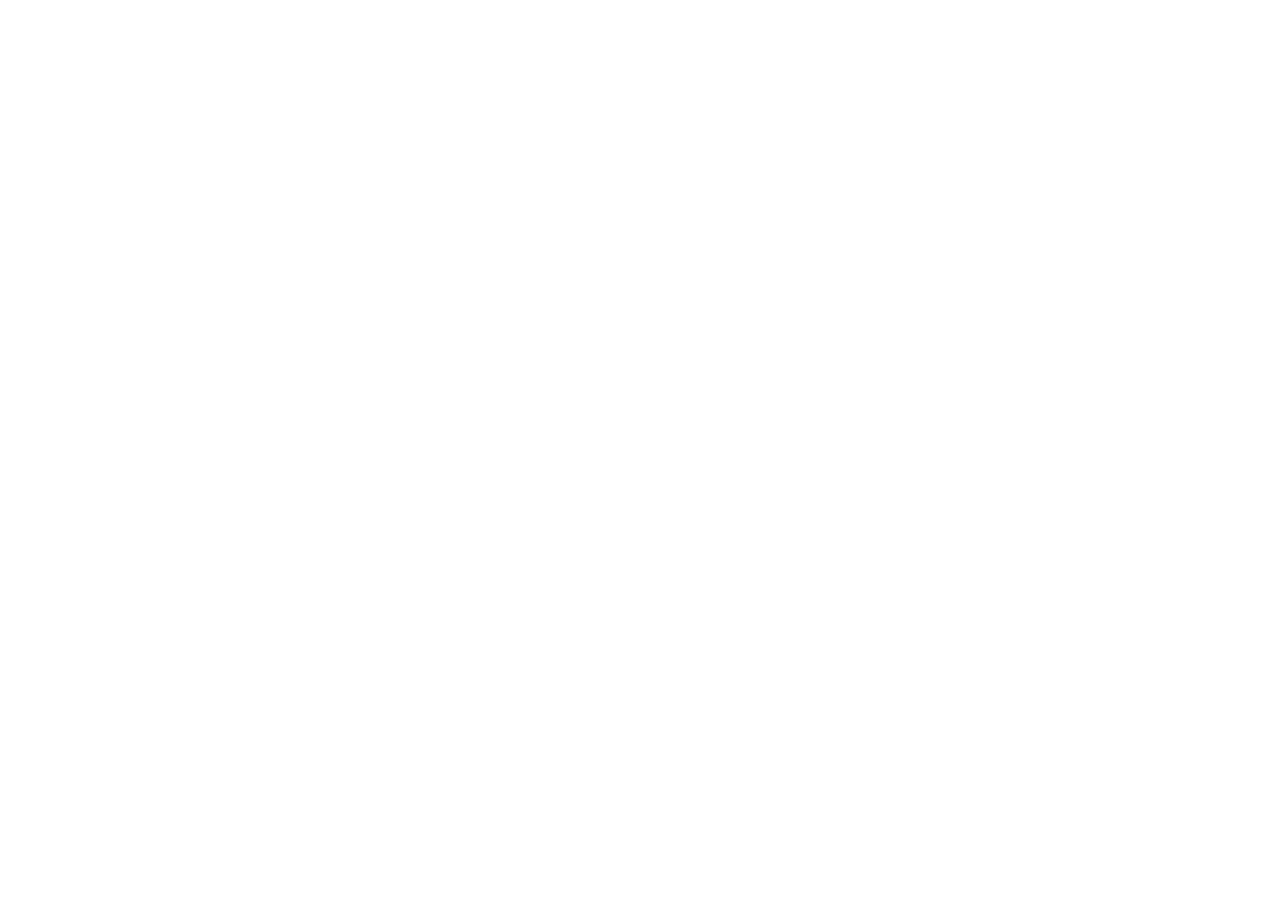
==== index.html @ 7c3302d2 "first commit" ====
<!DOCTYPE html>
<html lang="en">
<head>
    <meta charset="UTF-8">
    <meta http-equiv="X-UA-Compatible" content="IE=edge">
    <meta name="viewport" content="width=device-width, initial-scale=1.0">
    <title>Ds3Comunicaciones</title>
</head>
<body>
    
</body>
</html>
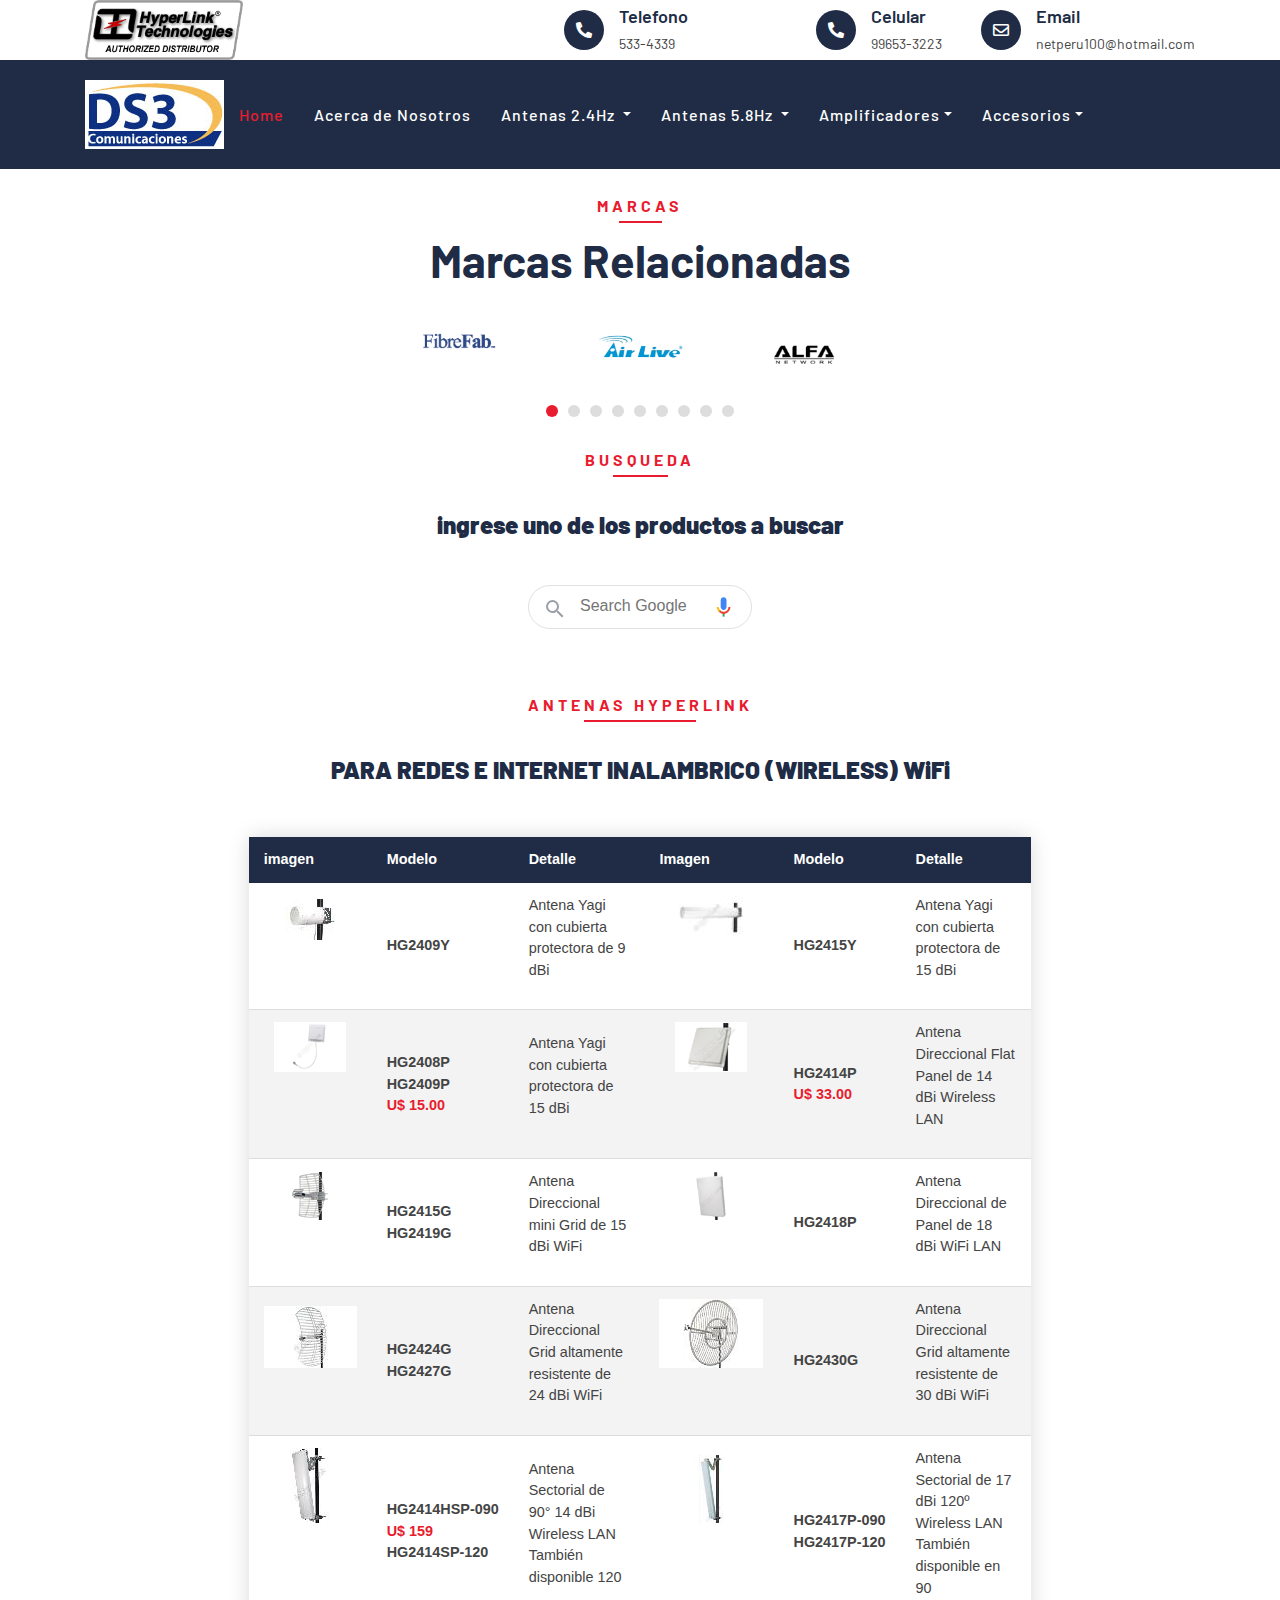
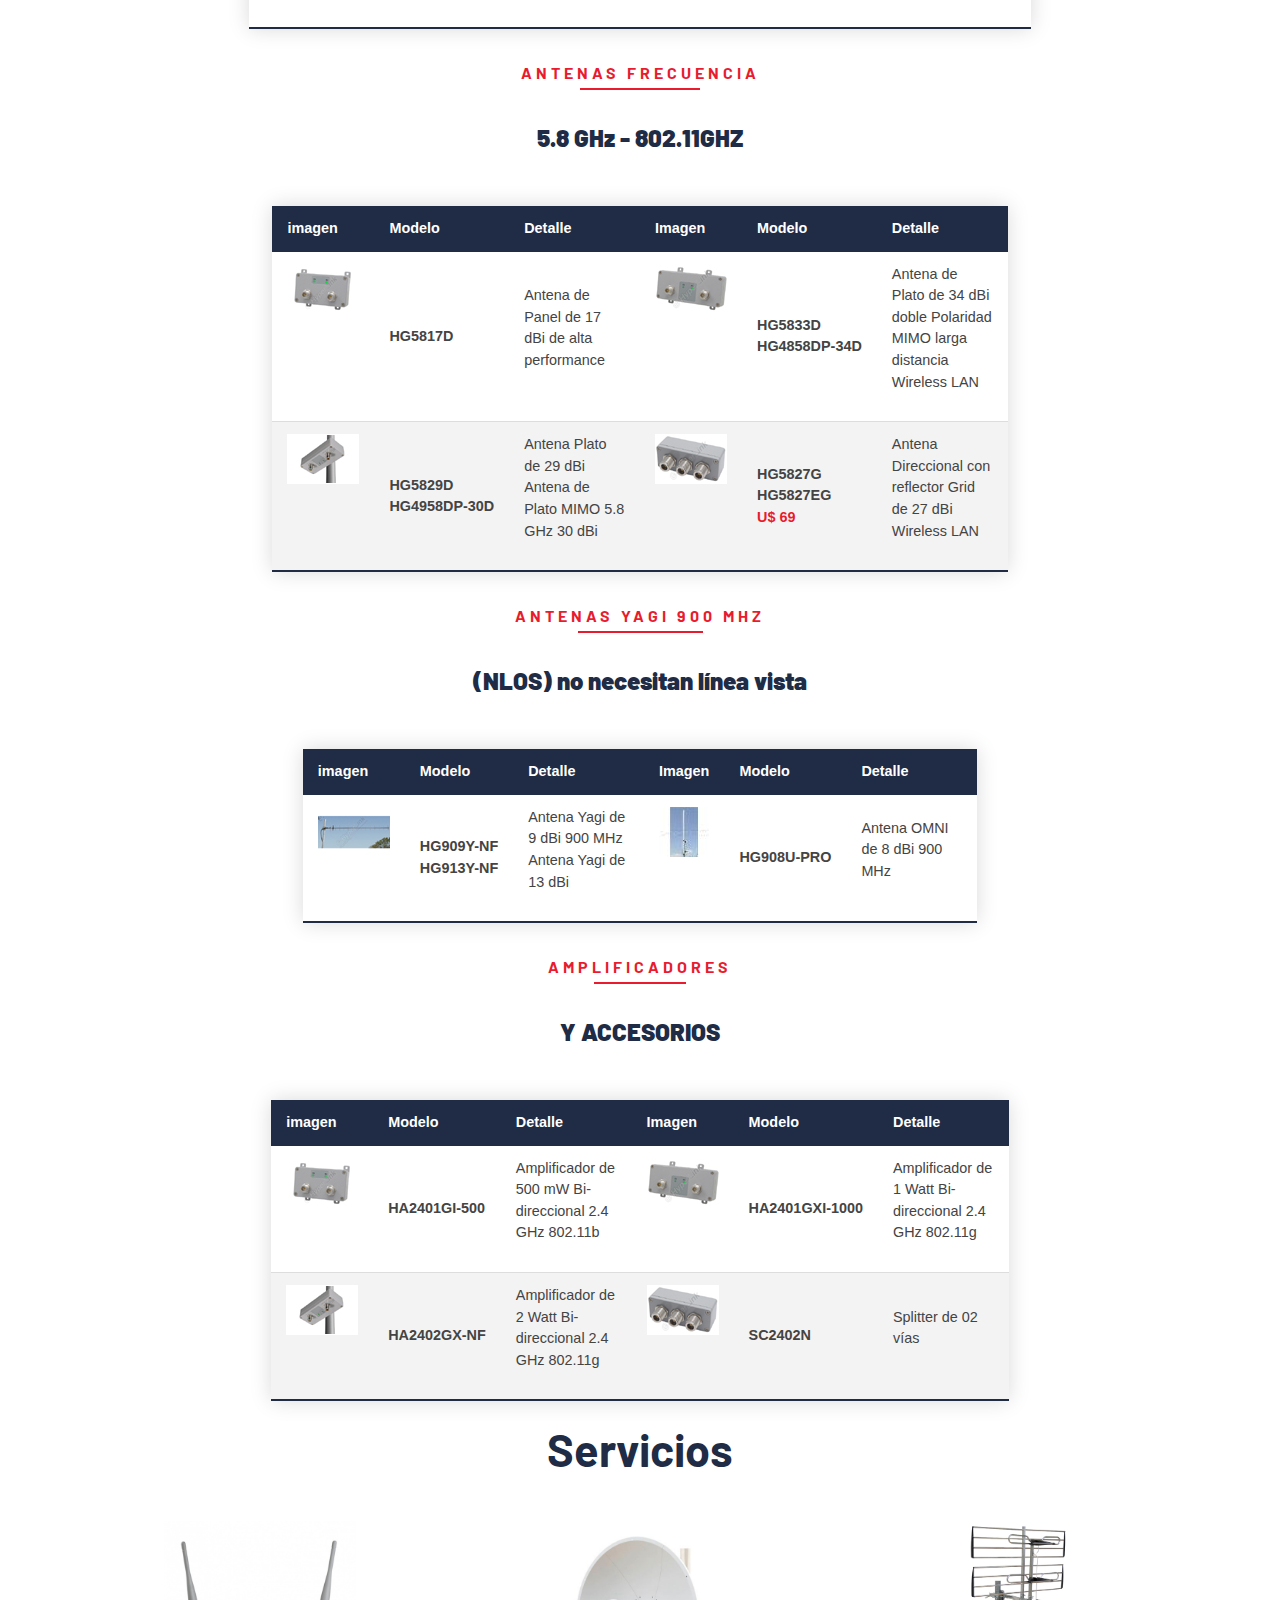
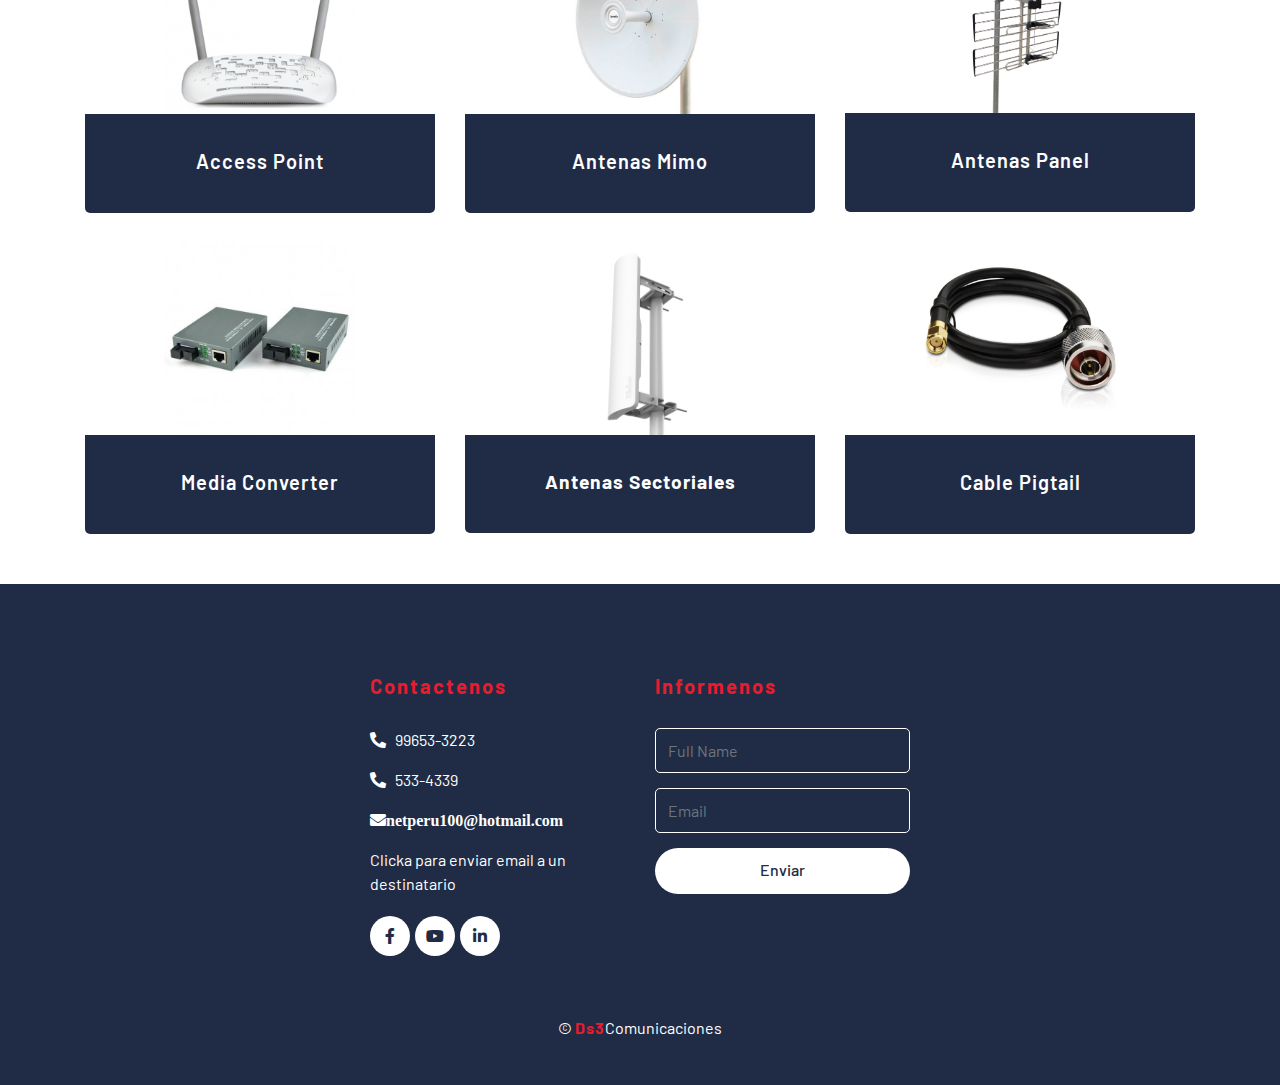
==== commit 68b557e0: "inicializando estilos del index" ====
--- a/index.html
+++ b/index.html
@@ -1,12 +1,793 @@
 <!DOCTYPE html>
 <html lang="en">
-<head>
-    <meta charset="UTF-8">
-    <meta http-equiv="X-UA-Compatible" content="IE=edge">
-    <meta name="viewport" content="width=device-width, initial-scale=1.0">
-    <title>Ds3Comunicaciones</title>
-</head>
-<body>
-    
-</body>
-</html>+    <head>
+        <meta charset="utf-8">
+        <title>Ds3Comunicaciones</title>
+        <meta content="width=device-width, initial-scale=1.0" name="viewport">
+        <meta content="Free Website Template" name="keywords">
+        <meta content="Free Website Template" name="description">
+        <link href="assets/logo.jpg" type="image/x-icon" rel="shortcut icon">
+        <!-- Favicon -->
+
+        <!-- Google Font -->
+        <link href="https://fonts.googleapis.com/css2?family=Barlow:wght@400;500;600;700;800;900&display=swap" rel="stylesheet"> 
+        
+        <!-- CSS Libraries -->
+        <link href="https://stackpath.bootstrapcdn.com/bootstrap/4.4.1/css/bootstrap.min.css" rel="stylesheet">
+        <link href="https://cdnjs.cloudflare.com/ajax/libs/font-awesome/5.10.0/css/all.min.css" rel="stylesheet">
+        <link href="lib/flaticon/font/flaticon.css" rel="stylesheet">
+        <link href="lib/owlcarousel/assets/owl.carousel.min.css" rel="stylesheet">
+
+        <!-- Template Stylesheet -->
+        <link href="css/style.css" rel="stylesheet">
+    </head>
+
+    <body>
+        <!-- Top Bar Start -->
+        <div class="top-bar">
+            <div class="container">
+                <div class="row align-items-center">
+                    <div class="col-lg-4 col-md-12">
+                        <div class="logo">
+                           <img src="assets/mainLogo.gif" alt="">
+                        </div>
+                    </div>
+                    <div class="col-lg-8 col-md-7 d-none d-lg-block">
+                        <div class="row">
+                            <div class="col-4">
+                                <div class="top-bar-item">
+                                    <div class="top-bar-icon">
+                                        <i class="fa fa-phone-alt"></i>
+                                    </div>
+                                    <div class="top-bar-text">
+                                        <h3>Telefono</h3>
+                                        <p>533-4339</p>
+                                    </div>
+                                </div>
+                            </div>
+
+                            <div class="col-4">
+                                <div class="top-bar-item">
+                                    <div class="top-bar-icon">
+                                        <i class="fa fa-phone-alt"></i>
+                                    </div>
+                                    <div class="top-bar-text">
+                                        <h3>Celular</h3>
+                                        <p>99653-3223</p>
+                                    </div>
+                                </div>
+                            </div>
+                            <div class="col-4">
+                                <div class="top-bar-item">
+                                    <div class="top-bar-icon">
+                                        <i class="far fa-envelope"></i>
+                                    </div>
+                                    <div class="top-bar-text">
+                                        <h3>Email</h3>
+                                        <p>netperu100@hotmail.com</p>
+                                    </div>
+                                </div>
+                            </div>
+                        </div>
+                    </div>
+                </div>
+            </div>
+        </div>
+        <!-- Top Bar End -->
+
+        <!-- Nav Bar Start -->
+        <div class="nav-bar">
+            <div class="container">
+                <nav class="navbar navbar-expand-lg bg-dark navbar-dark">
+                    <img src="assets/logo.jpg"  style="height: 80%;" alt="">
+                    <a href="#" class="navbar-brand">MENU</a>
+                    <button type="button" class="navbar-toggler" data-toggle="collapse" data-target="#navbarCollapse">
+                        <span class="navbar-toggler-icon"></span>
+                    </button>
+
+                    <div class="collapse navbar-collapse justify-content-between" id="navbarCollapse">
+                        <div class="navbar-nav mr-auto">
+                            <a href="/" class="nav-item nav-link active">Home</a>
+                            <a href="mantenimiento.html" class="nav-item nav-link">Acerca de Nosotros</a>
+                            <div class="nav-item dropdown">
+                                <a href="#" class="nav-link dropdown-toggle" data-toggle="dropdown">Antenas 2.4Hz   </a>
+                                <div class="dropdown-menu">
+                                    <a href="mantenimiento.html" class="dropdown-item">Yagui de <b>9 dbi</b></a>
+                                    <a href="mantenimiento.html" class="dropdown-item">Panel de <b>14 dbi</b></a>
+                                    <a href="mantenimiento.html" class="dropdown-item">Grid de <b>15 dbi</b></a>
+                                    <a href="mantenimiento.html" class="dropdown-item">Grid de <b>24 dbi</b></a>
+                                    <a href="mantenimiento.html" class="dropdown-item">Omni. de <b>12 dbi</b></a>
+                                    <a href="mantenimiento.html" class="dropdown-item">Omni. de <b>15 dbi</b></a>
+                                    <a href="mantenimiento.html" class="dropdown-item">Sectorial <b>90°</b></a>
+                                </div>
+                            </div>
+                            <div class="nav-item dropdown">
+                                <a href="#" class="nav-link dropdown-toggle" data-toggle="dropdown">Antenas 5.8Hz   </a>
+                                <div class="dropdown-menu">
+                                    <a href="mantenimiento.html" class="dropdown-item">Grid de <b>27 dbi</b></a>
+                                    <a href="mantenimiento.html" class="dropdown-item">Plato solido de<b>29 dbi</b></a>
+                                </div>
+                            </div>
+                            <div class="nav-item dropdown">
+                                <a href="#" class="nav-link dropdown-toggle" data-toggle="dropdown">Amplificadores</a>
+                                <div class="dropdown-menu">
+                                    <a href="mantenimiento.html" class="dropdown-item">500 mW 2.4 <b>Ghz</b></a>
+                                    <a href="mantenimiento.html" class="dropdown-item">1 Watt 2.4 <b>Ghz</b></a>
+                                </div>
+                            </div>
+                            <div class="nav-item dropdown">
+                                <a href="#" class="nav-link dropdown-toggle" data-toggle="dropdown">Accesorios</a>
+                                <div class="dropdown-menu">
+                                    <a href="mantenimiento.html" class="dropdown-item">Pigtail RPSMA</a>
+                                    <a href="mantenimiento.html" class="dropdown-item">Soporte Tecnico</a>
+                                </div>
+                            </div>
+                        </div>
+                    </div>
+                </nav>
+            </div>
+        </div>
+        <!-- Nav Bar End -->
+        
+        <!-- Marcas Start -->
+        <div class="productos">
+            <div class="container">
+                <div class="section-header text-center">
+                    <p>Marcas</p>
+                    <h2>Marcas Relacionadas</h2>
+                </div>
+                <div class="owl-carousel productos-carousel">
+                    <div class="productos-item">
+                        <div class="testimonial-text">
+                            <a href="mantenimiento.html">
+                                <img src="assets/airlivelogo.gif" style="height: 180%;" alt="Image">                          
+                            </a>
+                        </div>
+                    </div>
+                    <div class="productos-item">
+                        <div class="testimonial-text">
+                            <a href="mantenimiento.html">
+                                <img src="assets/ALFA_logo.gif" style="height: 180%;" alt="Image">
+                            </a>
+                            
+                        </div>
+                    </div>
+                    <div class="productos-item">
+                        <div class="testimonial-text">
+                            <a href="mantenimiento.html">
+                                <img src="assets/amp_logo2.jpg" style="height: 180%;" alt="Image">
+                            </a>
+                        </div>
+                    </div>
+                    <div class="productos-item">
+                        <div class="testimonial-text">
+                            <a href="mantenimiento.html">
+                                <img src="assets/amphenol_logo.jpg" style="height: 180%;" alt="Image">                          
+                            </a>
+                        </div>
+                    </div>
+                    <div class="productos-item">
+                        <div class="testimonial-text">
+                           <a href="mantenimiento.html">
+                                                        <img src="assets/Belden-Logo.jpg" style="height: 180%;" alt="Image">                          
+
+                           </a>
+                        </div>
+                    </div>
+                    <div class="productos-item">
+                        <div class="testimonial-text">
+                           <a href="mantenimiento.html">
+                            <img src="assets/D-Link_Logo-100x26.jpg" style="height: 180%;" alt="Image">                          
+
+                           </a>
+                        </div>
+                    </div>
+                    <div class="productos-item">
+                        <div class="testimonial-text">
+                           <a href="mantenimiento.html">
+                            <img src="assets/dahua_logo.jpg" style="height: 180%;" alt="Image">                          
+
+                           </a>
+                        </div>
+                    </div>
+                    
+                    <div class="productos-item">
+                        <div class="testimonial-text">
+                           <a href="mantenimiento.html">
+                            <img src="assets/logo-cisco.gif" style="height: 70%;" alt="Image">                          
+                           </a>
+                        </div>
+                    </div>
+                    <div class="productos-item">
+                        <div class="testimonial-text">
+                            <a href="mantenimiento.html">
+                                <img src="assets/logo_fibrefab.png" style="height: 200%;" alt="Image">                          
+
+                            </a>
+                        </div>
+                    </div>
+                </div>
+            </div>
+        </div>
+
+        <!-- Marcas End -->
+        <div class="section-header text-center caja__busqueda">
+            <p>Busqueda </p>
+            <h4 style="font-weight: 900; margin-top: 1em;">ingrese uno de los productos a buscar</h4>
+        </div>
+        <div class="searchbar">
+            
+            <div class="searchbar-wrapper">
+                <div class="searchbar-left">
+                    <div class="search-icon-wrapper">
+                        <span class="search-icon searchbar-icon">
+                            <svg xmlns="http://www.w3.org/2000/svg" viewBox="0 0 24 24">
+                                <path d="M15.5 14h-.79l-.28-.27A6.471 6.471 0 0 0 16 9.5 6.5 6.5 0 1 0 9.5 16c1.61 0 3.09-.59 4.23-1.57l.27.28v.79l5 4.99L20.49 19l-4.99-5zm-6 0C7.01 14 5 11.99 5 9.5S7.01 5 9.5 5 14 7.01 14 9.5 11.99 14 9.5 14z">
+                                </path>
+                            </svg>
+                        </span>
+                    </div>
+                </div>
+                
+        
+                <div class="searchbar-center">
+                    <div class="searchbar-input-spacer"></div>
+                    <form  action="https://www.ds3comunicaciones.com/find.html">
+                        <input type="hidden" name="cx" value="partner-pub-9265252540298851:f2549i3fi60">
+                        <input type="hidden" name="cof" value="FORID:10">
+                        <input type="hidden" name="ie" value="ISO-8859-1">
+                        <input type="text" class="searchbar-input" maxlength="2048"   name="siteurl"   name="q" autocapitalize="off" autocomplete="off" title="Search" role="combobox" placeholder="Search Google">
+                        <input name="siteurl" value="www.ds3comunicaciones.com/" type="hidden">
+                        <input name="ref" value="www.google.com/" type="hidden">
+                        <input name="ss" value="" type="hidden">
+                    </form>
+                </div>
+        
+                <div class="searchbar-right">
+                    <svg class="voice-search" role="button" xmlns="http://www.w3.org/2000/svg" viewBox="0 0 24 24">
+                        <path fill="#4285f4" d="m12 15c1.66 0 3-1.31 3-2.97v-7.02c0-1.66-1.34-3.01-3-3.01s-3 1.34-3 3.01v7.02c0 1.66 1.34 2.97 3 2.97z">
+                        </path>
+                        <path fill="#34a853" d="m11 18.08h2v3.92h-2z"></path>
+                        <path fill="#fbbc05" d="m7.05 16.87c-1.27-1.33-2.05-2.83-2.05-4.87h2c0 1.45 0.56 2.42 1.47 3.38v0.32l-1.15 1.18z">
+                        </path>
+                        <path fill="#ea4335" d="m12 16.93a4.97 5.25 0 0 1 -3.54 -1.55l-1.41 1.49c1.26 1.34 3.02 2.13 4.95 2.13 3.87 0 6.99-2.92 6.99-7h-1.99c0 2.92-2.24 4.93-5 4.93z">
+                        </path>
+                    </svg>
+                </div>
+            </div>
+        </div>
+
+        <div class="tablaProductos">
+            <div class="section-header text-center">
+                <p>ANTENAS HYPERLINK </p>
+                <h4 style="font-weight: 900; margin-top: 1em;">PARA REDES E INTERNET INALAMBRICO (WIRELESS) WiFi</h4>
+            </div>
+                <table class="styled-table ">
+                    <thead>
+                        <tr>
+                            <th>imagen</th>
+                            <th>Modelo</th>
+                            <th>Detalle</th>
+                            <th>Imagen</th>
+                            <th>Modelo</th>
+                            <th>Detalle</th>
+            
+                        </tr>
+                    </thead>
+                    <tbody>
+                        <tr>
+                            <td class="img-product"><img src="assets/product1.jpg" alt=""></td>
+                            <td >
+                                <li class="lista">HG2409Y</li>
+                                <li class="lista"></li>
+                                <li class="lista"></li>
+                            </td>
+
+                            <td>
+                                <p class="product_format" >
+                                    Antena Yagi  con
+                                    cubierta protectora de 9 dBi
+                                </p>
+                            </td>
+                            <td class="img-product"><img src="assets/product2.jpg" alt=""></td>
+                            <td>
+                                <li class="lista">HG2415Y</li>
+                            </td>
+                            <td>
+                                <p class="product_format" >
+                                    Antena Yagi  con
+                                    cubierta protectora
+                                    de 15 dBi
+                                </p>
+                            </td>
+            
+                        </tr>
+                        <tr>
+                            <td class="img-product"><img src="assets/product3.jpg" alt=""></td>
+                            <td >
+                                <li class="lista">HG2408P</li>
+                                <li class="lista">HG2409P</li>
+                                <li class="lista precio">U$ 15.00</li>
+
+                            </td>
+                            <td> 
+                                <p class="product_format" >
+                                Antena Yagi  con
+                                cubierta protectora
+                                de 15 dBi
+                                </p>
+                            </td>
+                            <td class="img-product"><img src="assets/product4.jpg" alt=""></td>
+                            <td>
+                                <li class="lista">HG2414P</li>
+                                <li class="lista precio">U$ 33.00</li>
+                            </td>
+                            <td>
+                                <p class="product_format" >
+                                    Antena Direccional
+                                    Flat Panel de
+                                    14 dBi
+                                    Wireless LAN            
+                                </p>
+                            </td>
+                        </tr>
+                        
+                        <tr>
+                            <td class="img-product"><img src="assets/product5.jpg" alt=""></td>
+                            <td> 
+                                <li class="lista">HG2415G</li>
+                                <li class="lista">HG2419G</li>
+                                <li class="lista"></li>
+                            </td>
+                            <td>
+                                <p class="product_format" >
+                                    Antena
+                                    Direccional mini
+                                    Grid de 15 dBi
+                                    WiFi  
+                                </p>
+                            
+                            </td>
+                            <td class="img-product"><img src="assets/product6.jpg" alt=""></td>
+                            
+                                <td> 
+                                    <li class="lista">HG2418P</li>
+                                </td>
+                            <td>
+                                <p class="product_format" >
+                                    Antena Direccional
+                                    de Panel de
+                                    18 dBi WiFi LAN 
+                                </p>
+                            
+                            </td>
+            
+                        </tr>
+                        <tr>
+                            <td class="img-product"><img src="assets/product7.jpg" alt=""></td>
+                                <td> 
+                                    <li class="lista">HG2424G</li>
+                                    <li class="lista">HG2427G</li>
+                                </td>
+                            <td>
+                                <p class="product_format" >
+                                    Antena
+                                    Direccional Grid
+                                    altamente
+                                    resistente de 24
+                                    dBi WiFi                       
+                                </p>
+                            </td>
+                            <td class="img-product"><img src="assets/product8.jpg" alt=""></td>
+                            
+                                <td> 
+                                    <li class="lista">HG2430G</li>
+                                    
+                                </td>
+                            
+                            <td>
+                                <p class="product_format" >
+                                    Antena Direccional
+                                    Grid altamente
+                                    resistente de
+                                    30 dBi WiFi 
+                                </p>
+                            </td>
+                        </tr>
+                        <tr>
+                            <td class="img-product"><img src="assets/product9.jpg" alt=""></td>
+                                <td> 
+                                    <li class="lista">HG2414HSP-090</li>
+                                    <li class="lista precio">U$ 159</li>
+                                    <li class="lista">HG2414SP-120</li>
+                                </td>
+                            <td>
+                                <p class="product_format" >
+                                    Antena Sectorial
+                                    de 90° 14 dBi
+                                    Wireless LAN
+                                    También
+                                    disponible 120                        
+                                </p>
+                            </td>
+                            <td class="img-product"><img src="assets/product10.jpg" alt=""></td>
+                            <td>
+                                <li class="lista">HG2417P-090</li>
+                                    <li class="lista">HG2417P-120</li>
+                            </td>
+                            <td>
+                                <p class="product_format" >
+                                    Antena Sectorial
+                                    de 17 dBi  120º
+                                    Wireless LAN
+                                    También
+                                    disponible en 90
+                                </p>
+                            </td>
+                        </tr>
+                    </tbody>
+                </table>  
+          
+            </div>
+        </div>
+
+        <div class="tablaProductos tabla_two">
+            <div class="section-header text-center">
+                <p>ANTENAS FRECUENCIA </p>
+                <h4 style="font-weight: 900; margin-top: 1em;">5.8 GHz -  802.11GHZ</h4>
+            </div>
+                <table class="styled-table ">
+                    <thead>
+                        <tr>
+                            <th>imagen</th>
+                            <th>Modelo</th>
+                            <th>Detalle</th>
+                            <th>Imagen</th>
+                            <th>Modelo</th>
+                            <th>Detalle</th>
+            
+                        </tr>
+                    </thead>
+                    <tbody>
+                       
+                        <tr>
+                            <td class="img-product"><img src="assets/accesorio1.jpg" alt=""></td>
+                            <td >
+                                <li class="lista">HG5817D</li>
+                                <li class="lista"></li>
+                                <li class="lista"></li>
+                            </td>
+
+                            <td>
+                                <p class="product_format" >
+                                    Antena de Panel
+de 17 dBi de alta
+performance
+                                </p>
+                            </td>
+                            <td class="img-product"><img src="assets/accesorio2.jpg" alt=""></td>
+                            <td>
+                                <li class="lista">HG5833D</li>
+                                <li class="lista">HG4858DP-34D</li>
+                            </td>
+                            <td>
+                                <p class="product_format" >
+                                    Antena  de Plato
+                                    de 34 dBi  doble
+                                    Polaridad MIMO  
+                                    larga distancia
+                                    Wireless LAN
+                                </p>
+                            </td>
+            
+                        </tr>
+                        <tr>
+                            <td class="img-product"><img src="assets/accesorio3.jpg" alt=""></td>
+                            <td >
+                                <li class="lista">HG5829D</li>
+                                <li class="lista">HG4958DP-30D</li>
+                            </td>
+                            <td> 
+                                <p class="product_format" >
+                                    Antena Plato  de
+                                    29 dBi
+                                    
+                                    Antena de Plato
+                                    MIMO 5.8 GHz
+                                    30 dBi
+                                </p>
+                            </td>
+                            <td class="img-product"><img src="assets/accesorio4.jpg" alt=""></td>
+                            <td>
+                                <li class="lista">HG5827G</li>
+                                <li class="lista">HG5827EG</li>
+                                <li class="lista precio">U$ 69</li>
+                            </td>
+                            <td>
+                                <p class="product_format" >
+                                    Antena Direccional
+                                    con reflector Grid
+                                    de 27 dBi
+                                    Wireless LAN     
+                                </p>
+                            </td>
+                        </tr>
+
+                    </tbody>
+                </table>  
+          
+            </div>
+        </div>
+
+        <div class="tablaProductos tabla_three">
+            <div class="section-header text-center">
+                <p>ANTENAS Yagi  900 MHz </p>
+                <h4 style="font-weight: 900; margin-top: 1em;">(NLOS) no necesitan línea vista</h4>
+            </div>
+                <table class="styled-table ">
+                    <thead>
+                        <tr>
+                            <th>imagen</th>
+                            <th>Modelo</th>
+                            <th>Detalle</th>
+                            <th>Imagen</th>
+                            <th>Modelo</th>
+                            <th>Detalle</th>
+            
+                        </tr>
+                    </thead>
+                    <tbody>
+                        <tr>
+                            <td class="img-product"><img src="assets/antena1.jpg" alt=""></td>
+                            <td >
+                                <li class="lista">HG909Y-NF</li>
+                                <li class="lista">HG913Y-NF</li>
+                            </td>
+
+                            <td>
+                                <p class="product_format" >
+                                    Antena Yagi de  
+                                    9 dBi  900 MHz
+                                    Antena Yagi de
+                                    13 dBi
+                                </p>
+                            </td>
+                            <td class="img-product"><img src="assets/antena2.jpg" alt=""></td>
+                            <td>
+                                <li class="lista">HG908U-PRO</li>
+                            </td>
+                            <td>
+                                <p class="product_format" >
+                                    Antena OMNI de   
+                                    8 dBi 900  MHz
+                                </p>
+                            </td>
+            
+                        </tr>
+                    </tbody>
+                </table>  
+          
+            </div>
+        </div>
+
+          <div class="tablaProductos tabla_four">
+            <div class="section-header text-center">
+                <p>AMPLIFICADORES</p>
+                <h4 style="font-weight: 900; margin-top: 1em;"> Y ACCESORIOS</h4>
+            </div>
+                <table class="styled-table ">
+                    <thead>
+                        <tr>
+                            <th>imagen</th>
+                            <th>Modelo</th>
+                            <th>Detalle</th>
+                            <th>Imagen</th>
+                            <th>Modelo</th>
+                            <th>Detalle</th>
+            
+                        </tr>
+                    </thead>
+                    <tbody>
+                       
+                        <tr>
+                            <td class="img-product"><img src="assets/accesorio1.jpg" alt=""></td>
+                            <td >
+                                <li class="lista">HA2401GI-500</li>
+                                
+                            </td>
+
+                            <td>
+                                <p class="product_format" >
+                                    Amplificador   de
+                                    500 mW
+                                    Bi-direccional    
+                                    2.4 GHz  802.11b
+                                </p>
+                            </td>
+                            <td class="img-product"><img src="assets/accesorio2.jpg" alt=""></td>
+                            <td>
+                                <li class="lista">HA2401GXI-1000</li>
+                            </td>
+                            <td>
+                                <p class="product_format" >
+                                    Amplificador   de  
+                                    1 Watt  
+                                    Bi-direccional    
+                                    2.4 GHz  802.11g
+                                </p>
+                            </td>
+            
+                        </tr>
+                        <tr>
+                            <td class="img-product"><img src="assets/accesorio3.jpg" alt=""></td>
+                            <td >
+                                <li class="lista">HA2402GX-NF</li>
+                            </td>
+                            <td class="product_format"  > 
+                                Amplificador   de
+                                2 Watt  
+                                Bi-direccional    
+                                2.4 GHz  802.11g
+                                </p>
+                            </td>
+                            <td class="img-product"><img src="assets/accesorio4.jpg" alt=""></td>
+                            <td>
+                                <li class="lista">SC2402N</li>
+                            </td>
+                            <td>
+                                <p class="product_format" >
+                                    Splitter de 02 vías        
+                                </p>
+                            </td>
+                        </tr>
+
+                        <!-- and so on... -->
+                    </tbody>
+                </table>  
+          
+            </div>
+        </div>
+
+        <div class="servicios container-fluid ">
+            <div class="container">
+                <div class="section-header text-center">
+                    <h2>Servicios</h2>
+                </div>
+
+                <div class="row">
+                    <div class="col-5 col-lg-4">
+                        <div class="servicios-item">
+                            <div class="servicios-img">
+                                <img src="assets/accetPoint.jpg" style="width: 55%; height: 55%;" alt="Team Image">
+                            </div>
+                            <a href="mantenimiento.html"> 
+                                <div class="team-text">
+                                    <h2>Access Point</h2>
+                                    
+                                </div>
+                            </a>
+                        </div>
+                    </div>
+                    <div class="col-5 col-lg-4">
+                        <div class="servicios-item">
+                            <div class="servicios-img">
+                                <img src="assets/antMimo.jpg" style="width: 55%; height: 55%;" alt="Team Image">
+                            </div>
+                            <div class="team-text">
+                                <h2>Antenas Mimo</h2>
+                                
+                            </div>
+                        </div>
+                    </div>
+                   
+                    <div class="col-5 col-lg-4">
+                        <div class="servicios-item">
+                            <div class="servicios-img">
+                                <img src="assets/antPanel.jpg" style="width: 41%; height: 55%;" alt="Team Image">
+                            </div>
+                            <div class="team-text">
+                                <h2>Antenas Panel</h2>
+                                
+                            </div>
+                        </div>
+                    </div>
+                    <div class="col-5 col-lg-4">
+                        <div class="servicios-item">
+                            <div class="servicios-img media_img" >
+                                <img src="assets/mediaConverter.jpg"  class="mediaconverter" style="width: 55%; height: 55%;" alt="Team Image">
+                            </div>
+                            <div class="team-text">
+                                <h2>Media Converter</h2>
+                                
+                            </div>
+                        </div>
+                    </div>
+
+                    <div class="col-5 col-lg-4">
+                        <div class="servicios-item">
+                            <div class="servicios-img">
+                                <img src="assets/antSectorial.jpg" style="width: 55%; height: 55%;" alt="Team Image">
+                            </div>
+                            <div class="team-text">
+                                <h2 style="font-size: 1.2em; font-weight: 700;">Antenas Sectoriales</h2>
+                            </div>
+                        </div>
+                    </div>
+
+                    <div class="col-5 col-lg-4">
+                        <div class="servicios-item">
+                            <div class="servicios-img">
+                                <img src="assets/cablePictaigl.jpg" style="width: 55%; height: 55%;" alt="Team Image">
+                            </div>
+                            <div class="team-text">
+                                <h2>Cable Pigtail</h2>
+                            </div>
+                        </div>
+                    </div>
+                </div>
+            </div>
+        </div>
+
+        
+
+        <!-- Footer Start -->
+        <div class="footer">
+            <div class="container">
+                <div class="row">
+                    <div class="col-lg-3 col-md-6">
+                        <div class="footer-contact">
+                            <h2>Contactenos</h2>
+                            <p><i class="fa fa-phone-alt"></i><a href="tel:" style="color: #fff;" >99653-3223</a></p>
+                            <p><i class="fa fa-phone-alt"></i><a href="tel:" style="color: #fff;" >533-4339</a></p>
+                            <p><i class="fa fa-envelope"><a href="mailto:netperu100@hotmail.com" style="color: #fff;" >netperu100@hotmail.com</a></i></p>
+                            <a href="mailto:cuenta@deemail.com" style="color: #fff;">Clicka para enviar email a un destinatario</a>
+                            <div class="footer-social">
+                                <a class="btn" href=""><i class="fab fa-facebook-f"></i></a>
+                                <a class="btn" href=""><i class="fab fa-youtube"></i></a>
+                                <a class="btn" href=""><i class="fab fa-linkedin-in"></i></a>
+                            </div>
+                        </div>
+                    </div>
+                   
+                    <div class="col-lg-3 col-md-6">
+                        <div class="footer-newsletter">
+                            <h2>Informenos</h2>
+                            <form>
+                                <input class="form-control" placeholder="Full Name">
+                                <input class="form-control" placeholder="Email">
+                                <button class="btn btn-custom">Enviar</button>
+                            </form>
+                        </div>
+                    </div>
+                </div>
+            </div>
+            <div class="container copyright">
+                <p>&copy; <a href="#">Ds3</a>Comunicaciones <a href="https://htmlcodex.com"></a></p>
+            </div>
+        </div>
+        <!-- Footer End -->
+        
+        <!-- Back to top button -->
+        <a href="#" class="back-to-top"><i class="fa fa-chevron-up"></i></a>
+        
+        <!-- Pre Loader -->
+        <div id="loader" class="show">
+            <div class="loader"></div>
+        </div>
+
+        <!-- JavaScript Libraries -->
+        <script src="https://code.jquery.com/jquery-3.4.1.min.js"></script>
+        <script src="https://stackpath.bootstrapcdn.com/bootstrap/4.4.1/js/bootstrap.bundle.min.js"></script>
+        <script src="lib/easing/easing.min.js"></script>
+        <script src="lib/owlcarousel/owl.carousel.min.js"></script>
+        <script src="lib/waypoints/waypoints.min.js"></script>
+        <script src="lib/counterup/counterup.min.js"></script>
+        
+        <!-- Contact Javascript File -->
+        <script src="mail/jqBootstrapValidation.min.js"></script>
+        <script src="mail/contact.js"></script>
+
+        <!-- Template Javascript -->
+        <script src="js/main.js"></script>
+    </body>
+</html>
--- a/lib/flaticon/font/flaticon.css
+++ b/lib/flaticon/font/flaticon.css
@@ -0,0 +1,42 @@
+	/*
+  	Flaticon icon font: Flaticon
+  	Creation date: 11/10/2020 08:08
+  	*/
+
+@font-face {
+  font-family: "Flaticon";
+  src: url("./Flaticon.eot");
+  src: url("./Flaticon.eot?#iefix") format("embedded-opentype"),
+       url("./Flaticon.woff2") format("woff2"),
+       url("./Flaticon.woff") format("woff"),
+       url("./Flaticon.ttf") format("truetype"),
+       url("./Flaticon.svg#Flaticon") format("svg");
+  font-weight: normal;
+  font-style: normal;
+}
+
+@media screen and (-webkit-min-device-pixel-ratio:0) {
+  @font-face {
+    font-family: "Flaticon";
+    src: url("./Flaticon.svg#Flaticon") format("svg");
+  }
+}
+
+[class^="flaticon-"]:before, [class*=" flaticon-"]:before,
+[class^="flaticon-"]:after, [class*=" flaticon-"]:after {   
+  font-family: Flaticon;
+        font-size: 20px;
+font-style: normal;
+margin-left: 20px;
+}
+
+.flaticon-car-wash-1:before { content: "\f100"; }
+.flaticon-car-service:before { content: "\f101"; }
+.flaticon-seat:before { content: "\f102"; }
+.flaticon-car-service-1:before { content: "\f103"; }
+.flaticon-car-wash:before { content: "\f104"; }
+.flaticon-brush:before { content: "\f105"; }
+.flaticon-vacuum-cleaner:before { content: "\f106"; }
+.flaticon-brush-1:before { content: "\f107"; }
+.flaticon-car-service-2:before { content: "\f108"; }
+.flaticon-car-service-3:before { content: "\f109"; }--- a/css/style.css
+++ b/css/style.css
@@ -0,0 +1,997 @@
+/*******************************/
+/********* General CSS *********/
+/*******************************/
+* {
+    margin: 0;
+    padding: 0;
+    box-sizing: border-box;
+}
+
+::-webkit-scrollbar {
+    width: 12px;
+    background-color: #f7f7f7;
+}
+
+::-webkit-scrollbar-track {
+    -webkit-box-shadow: inset 0 0 6px rgba(0, 0, 0, 0.9);
+    border-radius: 10px;
+    background-color: #CCCCCC;
+}
+
+::-webkit-scrollbar-thumb {
+    border-radius: 10px;
+    background-color: #544294;
+    background-image: -webkit-linear-gradient(90deg, transparent, rgba(0, 0, 0, 0.4) 50%, transparent, transparent)
+}
+
+body {
+    color: #444444;
+    font-weight: 400;
+    background: #ffffff;
+    font-family: 'Barlow', sans-serif;
+}
+
+h1,
+h2,
+h3,
+h4,
+h5,
+h6 {
+    color: #202C45;
+}
+
+a {
+    color: #202C45;
+    transition: .3s;
+}
+
+a:hover,
+a:active,
+a:focus {
+    color: #E81C2E;
+    outline: none;
+    text-decoration: none;
+}
+
+.btn.btn-custom {
+    padding: 10px 30px 12px 30px;
+    text-align: center;
+    font-size: 16px;
+    font-weight: 500;
+    color: #ffffff;
+    background: #E81C2E;
+    border: none;
+    border-radius: 60px;
+    box-shadow: inset 0 0 0 0 #202C45;
+    transition: ease-out 0.5s;
+    -webkit-transition: ease-out 0.5s;
+    -moz-transition: ease-out 0.5s;
+}
+
+.btn.btn-custom:hover {
+    color: #E81C2E;
+    background: #202C45;
+    box-shadow: inset 200px 0 0 0 #202C45;
+}
+
+.btn:focus,
+.form-control:focus {
+    box-shadow: none;
+}
+
+.container-fluid {
+    max-width: 1366px;
+}
+
+[class^="flaticon-"]:before,
+[class*=" flaticon-"]:before,
+[class^="flaticon-"]:after,
+[class*=" flaticon-"]:after {
+    font-size: inherit;
+    margin-left: 0;
+}
+
+
+/**********************************/
+/****** Loader & Back to Top ******/
+/**********************************/
+#loader {
+    position: fixed;
+    top: 0;
+    right: 0;
+    bottom: 0;
+    left: 0;
+    display: flex;
+    align-items: center;
+    justify-content: center;
+    background: #ffffff;
+    opacity: 0;
+    visibility: hidden;
+    -webkit-transition: opacity .3s ease-out, visibility 0s linear .3s;
+    -o-transition: opacity .3s ease-out, visibility 0s linear .3s;
+    transition: opacity .3s ease-out, visibility 0s linear .3s;
+    z-index: 999;
+}
+
+#loader.show {
+    -webkit-transition: opacity .6s ease-out, visibility 0s linear 0s;
+    -o-transition: opacity .6s ease-out, visibility 0s linear 0s;
+    transition: opacity .6s ease-out, visibility 0s linear 0s;
+    visibility: visible;
+    opacity: 1;
+}
+
+#loader .loader {
+    position: relative;
+    width: 45px;
+    height: 45px;
+    border: 5px solid #dddddd;
+    border-top: 5px solid #E81C2E;
+    border-radius: 50%;
+    -webkit-animation: spin 2s linear infinite;
+    animation: spin 2s linear infinite;
+}
+
+@-webkit-keyframes spin {
+    0% {
+        -webkit-transform: rotate(0deg);
+    }
+
+    100% {
+        -webkit-transform: rotate(360deg);
+    }
+}
+
+@keyframes spin {
+    0% {
+        transform: rotate(0deg);
+    }
+
+    100% {
+        transform: rotate(360deg);
+    }
+}
+
+.back-to-top {
+    position: fixed;
+    display: none;
+    width: 44px;
+    height: 44px;
+    text-align: center;
+    line-height: 1;
+    font-size: 22px;
+    right: 15px;
+    bottom: 15px;
+    transition: .5s;
+    background: #E81C2E;
+    border-radius: 44px;
+    z-index: 9;
+}
+
+.back-to-top i {
+    color: #ffffff;
+    padding-top: 10px;
+}
+
+.back-to-top:hover {
+    background: #202C45;
+}
+
+.dropdown-item:hover {
+    background-color: #544294;
+}
+
+/********** Top Bar CSS ***********/
+/**********************************/
+.top-bar .logo h1 {
+    margin: -4px 0 0 0;
+    color: #E81C2E;
+    font-size: 50px;
+    line-height: 50px;
+    font-weight: 800;
+    letter-spacing: 1px;
+    font-style: italic;
+}
+
+.top-bar .logo h1 span {
+    color: #202C45;
+}
+
+.top-bar .logo img {
+    max-width: 100%;
+    max-height: 60px;
+}
+
+.top-bar .top-bar-item {
+    display: flex;
+    align-items: center;
+    justify-content: flex-end;
+}
+
+.top-bar .top-bar-icon {
+    width: 40px;
+    height: 40px;
+    display: flex;
+    align-items: center;
+    justify-content: center;
+    background: #202C45;
+    border-radius: 40px;
+}
+
+.top-bar .top-bar-icon i {
+    margin: 0;
+    color: #ffffff;
+    font-size: 16px;
+}
+
+.top-bar .top-bar-text {
+    padding-left: 15px;
+}
+
+.top-bar .top-bar-text h3 {
+    margin: 0 0 5px 0;
+    font-size: 18px;
+    font-weight: 600;
+}
+
+.top-bar .top-bar-text p {
+    margin: 0;
+    font-size: 14px;
+    font-weight: 400;
+}
+
+@media (max-width: 991.98px) {
+    .top-bar .logo {
+        text-align: center;
+    }
+}
+
+
+/**********************************/
+/*********** Nav Bar CSS **********/
+/**********************************/
+.nav-bar {
+    position: relative;
+    background: #202C45;
+}
+
+.nav-bar.nav-sticky {
+    position: fixed;
+    width: 100%;
+    top: 0;
+    left: 0;
+    box-shadow: 0 2px 5px rgba(0, 0, 0, .3);
+    z-index: 999;
+}
+
+.nav-bar .navbar {
+    padding: 20px 0;
+    background: #202C45 !important;
+    transition: .3s;
+}
+
+.nav-bar.nav-sticky .navbar {
+    padding: 5px 0;
+}
+
+.navbar-dark .navbar-nav .nav-link,
+.navbar-dark .navbar-nav .nav-link:focus,
+.navbar-dark .navbar-nav .nav-link:hover,
+.navbar-dark .navbar-nav .nav-link.active {
+    color: #ffffff;
+    padding: 15px;
+    font-weight: 500;
+    letter-spacing: 1px;
+}
+
+.navbar-dark .navbar-nav .nav-link:hover,
+.navbar-dark .navbar-nav .nav-link.active {
+    color: #E81C2E;
+}
+
+.nav-bar .dropdown-menu {
+    margin-top: 0;
+    border: 0;
+    border-radius: 0;
+    background: #f8f9fa;
+}
+
+.nav-bar .btn.btn-custom {
+    color: #202C45;
+    background: #ffffff;
+    box-shadow: inset 0 0 0 0 #E81C2E;
+}
+
+.nav-bar .btn:hover {
+    color: #ffffff;
+    background: #E81C2E;
+    box-shadow: inset 200px 0 0 0 #E81C2E;
+}
+
+@media (min-width: 992px) {
+    .nav-bar .navbar-brand {
+        display: none;
+    }
+}
+
+@media (max-width: 991.98px) {
+
+    .navbar-dark .navbar-nav .nav-link,
+    .navbar-dark .navbar-nav .nav-link:focus,
+    .navbar-dark .navbar-nav .nav-link:hover,
+    .navbar-dark .navbar-nav .nav-link.active {
+        padding: 5px 0;
+    }
+
+    .nav-bar .dropdown-menu {
+        box-shadow: none;
+    }
+
+    .nav-bar .btn {
+        display: none;
+    }
+}
+
+
+/******* Section  ********/
+/*******************************/
+.section-header {
+    position: relative;
+    width: 100%;
+    max-width: 700px;
+    margin: 0 auto 45px auto;
+}
+
+.section-header p {
+    display: inline-block;
+    margin-bottom: 10px;
+    padding-bottom: 5px;
+    position: relative;
+    font-size: 16px;
+    font-weight: 700;
+    letter-spacing: 4px;
+    text-transform: uppercase;
+    color: #E81C2E;
+}
+
+.section-header p::after {
+    position: absolute;
+    content: "";
+    width: 50%;
+    height: 2px;
+    left: 25%;
+    bottom: 0;
+    background: #E81C2E;
+}
+
+.section-header.text-left p::after {
+    left: 0;
+}
+
+.section-header.text-right p::after {
+    left: 50%;
+}
+
+.section-header h2 {
+    margin: 0;
+    font-size: 45px;
+    font-weight: 700;
+    text-transform: capitalize;
+}
+
+@media (max-width: 991.98px) {
+    .section-header h2 {
+        font-size: 45px;
+    }
+}
+
+@media (max-width: 767.98px) {
+    .section-header h2 {
+        font-size: 40px;
+    }
+}
+
+@media (max-width: 575.98px) {
+    .section-header h2 {
+        font-size: 35px;
+    }
+}
+
+
+/*******************************/
+/******* productos CSS *******/
+/*******************************/
+.productos {
+    position: relative;
+    width: 50%;
+    padding: 25px 0;
+    margin: 0 auto;
+}
+
+.productos .productos-carousel {
+    position: relative;
+    width: calc(80% + 30px);
+    margin: 0 auto;
+}
+
+.productos .productos-item {
+    position: relative;
+    width: 80%;
+    padding: 0 15px;
+    margin: auto;
+    cursor: pointer;
+}
+
+.productos .productos-item img {
+    width: 90px;
+    height: 80px;
+    transform: scale(.8);
+    transition: 2s;
+    justify-content: center;
+    align-items: center;
+}
+
+
+.productos .owl-item.center .productos-item img {
+    transform: scale(1);
+    justify-content: center;
+    margin: 0 auto;
+}
+
+.productos .owl-dots {
+    margin-top: 15px;
+    text-align: center;
+}
+
+.productos .owl-dot {
+    display: inline-block;
+    margin: 0 5px;
+    width: 12px;
+    height: 12px;
+    border-radius: 10px;
+    background: #dddddd;
+}
+
+.productos .owl-dot.active {
+    background: #E81C2E;
+}
+
+/******/
+
+.tablaProductos {
+    position: relative;
+    top: 4em;
+    display: flex;
+    flex-direction: column;
+    margin: 0 auto;
+    width: 80%;
+}
+
+.product_format {
+    width: 7em;
+}
+
+.tabla_two,
+.tabla_three,
+.tabla_four {
+    margin-top: 2em;
+}
+
+@media (max-width:920px) {
+    .tablaProductos {
+
+        overflow-x: scroll;
+        scrollbar-color: rgba(78, 59, 255, 0.5) rgba(0, 0, 0, 0);
+        scrollbar-width: thin;
+    }
+}
+
+/******/
+
+
+/******/
+
+.searchbar {
+    font-size: 14px;
+    font-family: arial, sans-serif;
+    color: #202124;
+    display: flex;
+    z-index: 3;
+    height: 44px;
+    background: white;
+    border: 1px solid #dfe1e5;
+    box-shadow: none;
+    border-radius: 24px;
+    margin: 0 auto;
+    width: auto;
+    max-width: 224px;
+}
+
+.searchbar:hover {
+    box-shadow: 0 1px 6px rgb(32 33 36 / 28%);
+    border-color: rgba(223, 225, 229, 0);
+}
+
+.searchbar-wrapper {
+    flex: 1;
+    display: flex;
+    padding: 5px 8px 0 14px;
+}
+
+.searchbar-left {
+    font-size: 14px;
+    font-family: arial, sans-serif;
+    color: #202124;
+    display: flex;
+    align-items: center;
+    padding-right: 13px;
+    margin-top: -5px;
+}
+
+.search-icon-wrapper {
+    margin: auto;
+}
+
+.search-icon {
+    margin-top: 3px;
+    color: #9aa0a6;
+    height: 20px;
+    line-height: 20px;
+    width: 20px;
+}
+
+.searchbar-icon {
+    display: inline-block;
+    fill: currentColor;
+    height: 24px;
+    line-height: 24px;
+    position: relative;
+    width: 24px;
+}
+
+.searchbar-center {
+    display: flex;
+    flex: 1;
+    flex-wrap: wrap;
+}
+
+.searchbar-input-spacer {
+    color: transparent;
+    flex: 100%;
+    white-space: pre;
+    height: 34px;
+    font-size: 16px;
+}
+
+.searchbar-input {
+    background-color: transparent;
+    border: none;
+    margin: 0;
+    padding: 0;
+    color: rgba(0, 0, 0, .87);
+    word-wrap: break-word;
+    outline: none;
+    display: flex;
+    flex: 100%;
+    margin-top: -37px;
+    height: 34px;
+    font-size: 16px;
+    max-width: 100%;
+    width: 100%;
+}
+
+.searchbar-right {
+    display: flex;
+    flex: 0 0 auto;
+    margin-top: -5px;
+    align-items: stretch;
+    flex-direction: row
+}
+
+.searchbar-clear-icon {
+    margin-right: 12px
+}
+
+.voice-search {
+    flex: 1 0 auto;
+    display: flex;
+    cursor: pointer;
+    align-items: center;
+    border: 0;
+    background: transparent;
+    outline: none;
+    padding: 0 8px;
+    width: 2.8em;
+}
+
+/***/
+/*******************************/
+/*********** servicios CSS **********/
+/*******************************/
+.servicios {
+    display: grid;
+    grid-template-columns: repeat(1fr, 1fr 1fr);
+    top: 2.5em;
+    position: relative;
+    width: 100%;
+    padding: 45px 0 15px 0;
+}
+
+.row {
+    display: flex;
+    justify-content: center;
+}
+
+.servicios .servicios-item {
+    position: relative;
+    margin-bottom: 30px;
+}
+
+.servicios .servicios-img {
+    position: relative;
+    border-radius: 5px 5px 0 0;
+    overflow: hidden;
+}
+
+.servicios .servicios-img img {
+    width: 100%;
+    display: flex;
+    margin: 0 auto;
+    transition: .3s;
+}
+
+.servicios .servicios-item:hover img {
+    transform: scale(1.1);
+}
+
+.servicios .team-text {
+    position: relative;
+    width: 100%;
+    padding: 35px 30px 30px 30px;
+    text-align: center;
+    background: #202C45;
+    border-radius: 0 0 5px 5px;
+    transition: .5s;
+}
+
+.servicios .servicios-item:hover .team-text {
+    background: #E81C2E;
+    cursor: pointer;
+}
+
+.servicios .team-text h2 {
+    color: #ffffff;
+    font-size: 20px;
+    font-weight: 600;
+    letter-spacing: 1px;
+    margin-bottom: 10px;
+}
+
+.servicios .team-text p {
+    margin: 0;
+    color: #ffffff;
+}
+
+/*media*/
+@media (max-width:920px) {
+    /* .mediaconverter img {
+        height: 1%;
+        border: 1px solid cadetblue;
+        width: 5px;
+    } */
+}
+
+@media only screen and (max-width: 1020px) and (min-width: 900px) {
+    .media_img {
+        width: 70%;
+        display: flex;
+        margin: 0 auto;
+    }
+}
+
+/* style="width: 70%;" */
+/* @media (max-width:770px) {
+
+
+    .mediaconverter {
+        height: 4%;
+    }
+} */
+
+@media (max-width:780px) {
+    .servicios {
+        top: 2.5em;
+        position: relative;
+        display: flex;
+        margin: 0 auto;
+        padding: 15px 0 15px 0;
+    }
+
+    .servicios .servicios-item {
+        display: flex;
+        flex-direction: column;
+        position: relative;
+        margin-bottom: 30px;
+    }
+
+
+    .servicios .servicios-text {
+        position: relative;
+        width: 100%;
+        padding: 10px 10px 10px 10px;
+        text-align: center;
+        background: #202C45;
+        border-radius: 0 0 5px 5px;
+        transition: .5s;
+    }
+
+    .caja__busqueda {
+        margin-top: 2em;
+        font-weight: 700;
+    }
+
+
+
+}
+
+.servicio {
+    position: relative;
+    top: 5em;
+    border: 1px solid darkblue;
+    bottom: 5em;
+}
+
+.servicio__grid {
+    display: grid;
+    width: 90%;
+    margin: 0 auto;
+    justify-content: center;
+    grid-template-columns: repeat(3, 200px);
+    grid-template-rows: repeat(2, 200px);
+}
+
+
+.servicio__card {
+    display: flex;
+    width: 100%;
+}
+
+.servicios__item {
+    display: flex;
+    flex-direction: column;
+    align-items: center;
+    margin: 0 auto;
+    border: 1px solid firebrick;
+    width: 90%;
+    height: 80%;
+}
+
+.servicios__img {
+    width: 90%;
+}
+
+
+@media (max-width:780px) {
+
+    .servicio__grid {
+        grid-template-columns: repeat(3, 200px);
+        grid-template-rows: repeat(2, 200px);
+    }
+}
+
+/*******************************/
+/********* Footer CSS **********/
+/*******************************/
+.footer {
+    position: relative;
+    margin-top: 45px;
+    padding-top: 90px;
+    background: #202C45;
+}
+
+.footer .footer-contact,
+.footer .footer-link,
+.footer .footer-newsletter {
+    position: relative;
+    margin-bottom: 45px;
+    color: #ffffff;
+}
+
+.footer .footer-contact h2,
+.footer .footer-link h2,
+.footer .footer-newsletter h2 {
+    margin-bottom: 30px;
+    font-size: 20px;
+    font-weight: 700;
+    letter-spacing: 2px;
+    color: #E81C2E;
+}
+
+.footer .footer-link a {
+    display: block;
+    margin-bottom: 10px;
+    color: #ffffff;
+    transition: .3s;
+}
+
+.footer .footer-link a::before {
+    position: relative;
+    content: "\f105";
+    font-family: "Font Awesome 5 Free";
+    font-weight: 900;
+    margin-right: 10px;
+}
+
+.footer .footer-link a:hover {
+    color: #E81C2E;
+    letter-spacing: 1px;
+}
+
+.footer .footer-contact p i {
+    width: 25px;
+}
+
+.footer .footer-social {
+    position: relative;
+    margin-top: 20px;
+    display: flex;
+}
+
+.footer .footer-social a {
+    width: 40px;
+    height: 40px;
+    display: flex;
+    align-items: center;
+    justify-content: center;
+    color: #202C45;
+    background: #ffffff;
+    border-radius: 40px;
+    margin-right: 5px;
+    transition: .5s;
+}
+
+.footer .footer-social a:last-child {
+    margin: 0;
+}
+
+.footer .footer-social a:hover {
+    color: #ffffff;
+    background: #E81C2E;
+}
+
+.footer .footer-newsletter form {
+    position: relative;
+    width: 100%;
+}
+
+.footer .footer-newsletter input {
+    margin-bottom: 15px;
+    height: 45px;
+    background: transparent;
+    border: 1px solid #ffffff;
+    border-radius: 5px;
+}
+
+.footer .footer-newsletter label {
+    margin-top: 5px;
+    color: #777777;
+    font-size: 14px;
+    letter-spacing: 1px;
+}
+
+.footer .footer-newsletter .btn.btn-custom {
+    width: 100%;
+    color: #202C45;
+    background: #ffffff;
+    box-shadow: inset 0 0 0 0 #E81C2E;
+}
+
+.footer .footer-newsletter .btn:hover {
+    color: #ffffff;
+    background: #E81C2E;
+    box-shadow: inset 200px 0 0 0 #E81C2E;
+}
+
+.footer .copyright {
+    text-align: center;
+    padding-top: 15px;
+    padding-bottom: 45px;
+}
+
+.footer .copyright p {
+    margin: 0;
+    color: #ffffff;
+}
+
+.footer .copyright p a {
+    color: #E81C2E;
+    font-weight: 700;
+    letter-spacing: 1px;
+}
+
+.footer .copyright p a:hover {
+    color: #ffffff;
+}
+
+.styled-table {
+    border-collapse: collapse;
+    font-size: 0.9em;
+    font-family: sans-serif;
+    min-width: 52vw;
+    box-shadow: 0 0 20px rgba(0, 0, 0, 0.15);
+    margin: 0 auto;
+}
+
+.styled-table thead tr {
+    background-color: rgb(32, 44, 69);
+    color: #ffffff;
+    text-align: left;
+}
+
+.styled-table th,
+.styled-table td {
+    padding: 12px 15px;
+    align-items: center;
+}
+
+.styled-table tbody tr {
+    border-bottom: 1px solid #dddddd;
+}
+
+.styled-table tbody tr:nth-of-type(even) {
+    background-color: #f3f3f3;
+}
+
+.styled-table tbody tr:last-of-type {
+    border-bottom: 2px solid rgb(32, 44, 69);
+}
+
+.styled-table tbody tr.active-row {
+    font-weight: bold;
+    color: rgb(32, 44, 69);
+}
+
+.tb {
+    display: table;
+    width: 100%;
+}
+
+.td {
+    display: table-cell;
+    vertical-align: middle;
+}
+
+.img-product {
+    display: flex;
+    justify-content: center;
+    align-items: center;
+}
+
+.lista {
+    list-style: none;
+    font-weight: 700;
+}
+
+.precio {
+    color: #E81C2E;
+}
+
+
+.error {
+    display: flex;
+    justify-content: center;
+}
+
+
+.error img {
+    height: 80vh;
+}
+
+@media (max-width:770px) {
+
+
+    .error img {
+        width: 50vh;
+    }
+
+}